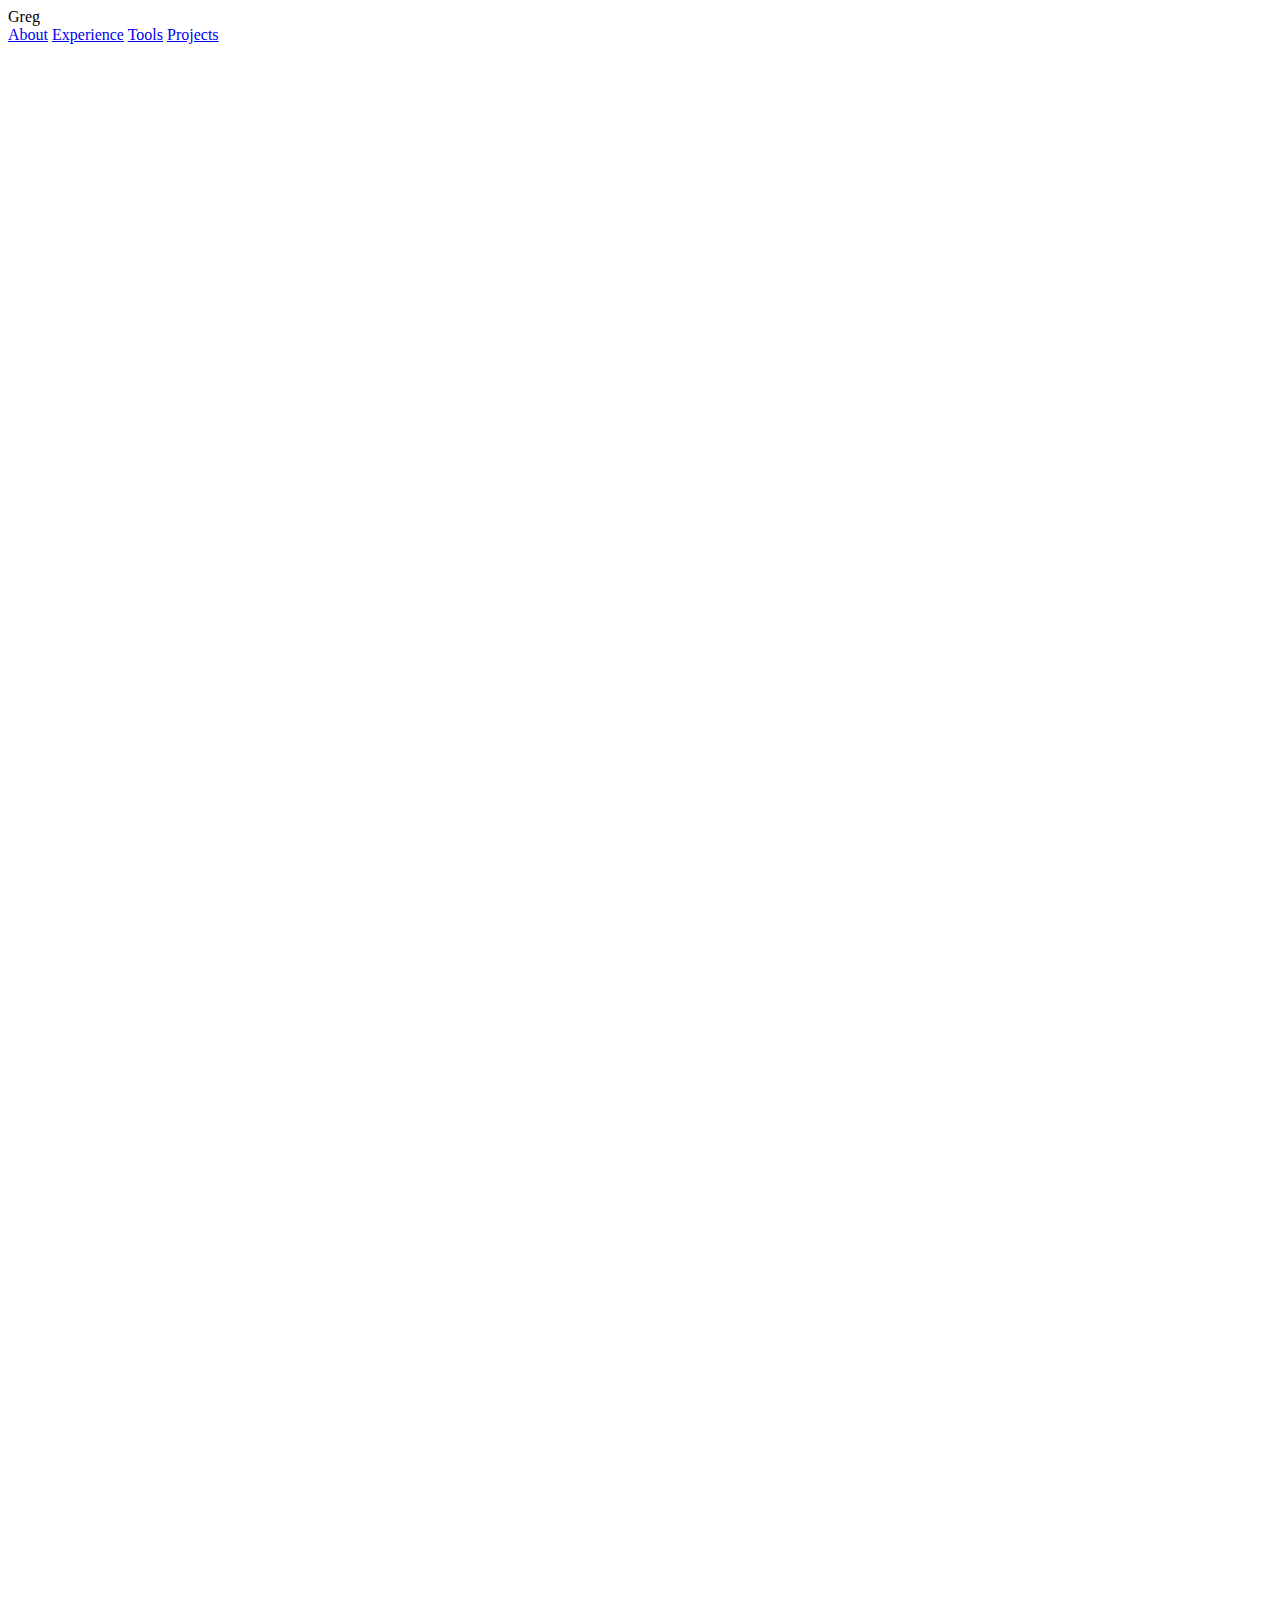
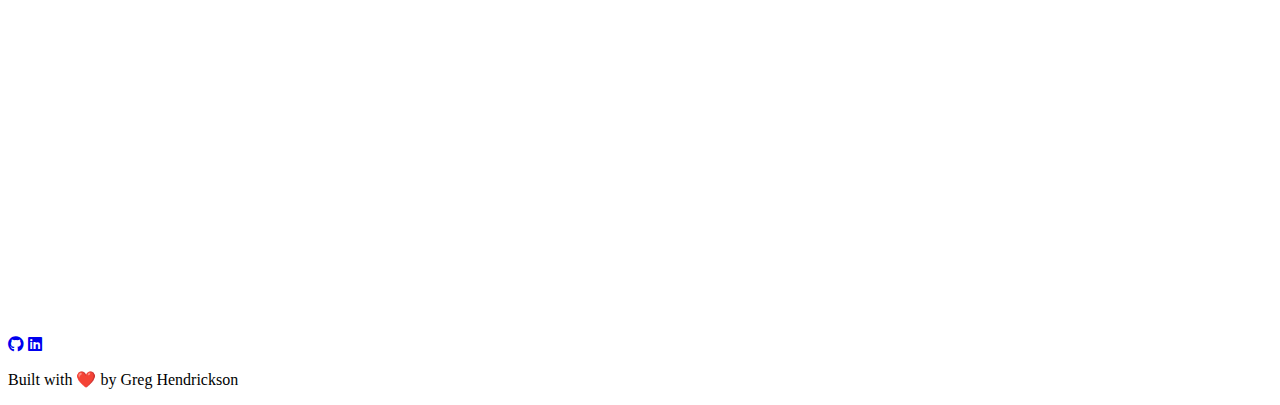
==== src/index.html @ 181d0811 "mv to src folder" ====
<!DOCTYPE html>
<html lang="en">
<head>
    <meta charset="UTF-8">
    <meta name="viewport" content="width=device-width, initial-scale=1.0">
    <meta name="theme-color" content="#0a192f">
    <meta name="apple-mobile-web-app-capable" content="yes">
    <meta name="apple-mobile-web-app-status-bar-style" content="black-translucent">
    <title>Greg | DevOps</title>
    <script src="https://cdn.tailwindcss.com"></script>
    <script src="https://cdn.jsdelivr.net/particles.js/2.0.0/particles.min.js"></script>
    <script src="https://unpkg.com/aos@2.3.1/dist/aos.js"></script>
    <link href="https://unpkg.com/aos@2.3.1/dist/aos.css" rel="stylesheet">
    <link rel="icon" type="image/png" href="favico.png">
    <link rel="stylesheet" href="https://cdnjs.cloudflare.com/ajax/libs/font-awesome/6.0.0/css/all.min.css">
    <link href="css/style.css" rel="stylesheet">
</head>
<body class="bg-[#0a192f] text-white">
    <div id="particles-js" class="particle-background"></div>

    <nav class="hidden md:flex bg-[#0a192f]/90 backdrop-blur-md text-white fixed w-full z-10">
        <div class="container mx-auto px-6 py-4">
            <div class="flex justify-between items-center">
                <div class="text-xl font-bold text-[#64ffda]">Greg</div>
                <div class="space-x-6">
                    <a href="#about" class="hover:text-[#64ffda] transition-colors">About</a>
                    <a href="#experience" class="hover:text-[#64ffda] transition-colors">Experience</a>
                    <a href="#tools" class="hover:text-[#64ffda] transition-colors">Tools</a>
                    <a href="#projects" class="hover:text-[#64ffda] transition-colors">Projects</a>
                </div>
            </div>
        </div>
    </nav>

    <main class="pt-20 relative">
        <!-- Hero Section -->
        <section class="container mx-auto px-6 py-32">
            <div data-aos="fade-up" data-aos-duration="1000">
                <p class="text-[#64ffda] mb-4">Hello!</p>
                <h1 class="text-4xl font-bold mb-2 text-white">I'm Gregory Hendrickson</h1>
                <h2 class="text-5xl font-bold mb-6 text-[#8892b0]">
                  I build cloud infrastructure
                </h2>
                <a href="#contact" class="border border-[#64ffda] text-[#64ffda] px-6 py-3 rounded hover:bg-[#64ffda]/10 transition-colors">
                    Get In Touch
                </a>

                <div id="scroll-arrow" class="fixed bottom-10 left-0 right-0 flex justify-center pointer-events-none">
                    <i class="fas fa-arrow-down text-4xl text-[#64ffda] animate-bounce"></i>
                </div>
            </div>
        </section>

        <section id="about" class="py-16">
            <div class="container mx-auto px-6">
              <div class="flex flex-col md:flex-row items-center">
                <img src="https://github.com/ghndrx.png" alt="Greg Hendrickson Profile Picture" class="w-32 h-32 md:w-48 md:h-48 rounded-full mb-6 md:mb-0 md:mr-8 shadow-lg" data-aos="fade-up">
                <div data-aos="fade-up" data-aos-delay="100">
                  <h2 class="text-4xl font-bold text-[#64ffda] mb-4">About Me</h2>
                  <p class="text-xl text-[#8892b0]">
                    I am passionate about building resilient, scalable cloud infrastructure for health tech companies. I specialize in AWS, GCP, and Kubernetes while continuously exploring innovative ways to streamline operations and automate processes. Whether it's optimizing CI/CD pipelines or architecting hybrid cloud systems, I love solving complex challenges and making technology work smarter.
                  </p>
                </div>
              </div>
            </div>
          </section>

        <section id="experience" class="py-16">
            <div class="container mx-auto px-6">
              <h2 class="text-4xl font-bold mb-12 text-[#64ffda]" data-aos="fade-up">Experience</h2>
              <div class="max-w-3xl">
                <!-- Pluto Health Experience -->
                <div class="relative border-l border-[#64ffda] pl-8 pb-12" data-aos="fade-up" data-aos-delay="100">
                  <div class="absolute w-3 h-3 bg-[#64ffda] rounded-full -left-[6px]"></div>
                  <h3 class="text-xl font-bold text-white">DevOps Engineer - Pluto Health</h3>
                  <p class="text-[#8892b0] mb-4">Feb 2024 - Present</p>
                  <ul class="text-[#8892b0] space-y-2">
                    <li>• Architected and maintained AWS/GCP hybrid cloud infrastructure</li>
                    <li>• Led automation and incident response initiatives</li>
                    <li>• Managed CI/CD pipelines using GitHub Actions</li>
                  </ul>
                </div>
                <!-- HCL Tech Experience -->
                <div class="relative border-l border-[#64ffda] pl-8 pb-12" data-aos="fade-up" data-aos-delay="200">
                  <div class="absolute w-3 h-3 bg-[#64ffda] rounded-full -left-[6px]"></div>
                  <h3 class="text-xl font-bold text-white">Cloud Engineer - HCL Tech</h3>
                  <p class="text-[#8892b0] mb-4">Dec 2021 - Jan 2024</p>
                  <ul class="text-[#8892b0] space-y-2">
                    <li>• Designed and implemented cloud solutions on GCP</li>
                    <li>• Supported cloud migration projects and optimization efforts</li>
                    <li>• Collaborated with cross-functional teams to streamline cloud operations</li>
                  </ul>
                </div>

              </div>
            </div>
          </section>

        <!-- Tools & Technologies -->
        <section id="tools" class="py-16">
            <div class="container mx-auto px-6">
              <h2 class="text-4xl font-bold mb-12 text-[#64ffda]" data-aos="fade-up">Tech Stack</h2>
              <div class="grid grid-cols-1 md:grid-cols-3 gap-8">
                <div class="tech-card text-center" data-aos="fade-up" data-aos-delay="100">
                  <img src="https://raw.githubusercontent.com/devicons/devicon/master/icons/amazonwebservices/amazonwebservices-original-wordmark.svg" class="tech-icon mx-auto" alt="AWS">
                  <h3 class="text-xl font-bold mb-4 text-[#64ffda]">AWS</h3>
                  <ul class="text-[#8892b0] space-y-2">
                    <li>• EC2, EKS, Lambda</li>
                    <li>• RDS, DynamoDB</li>
                    <li>• API Gateway, WAF</li>
                    <li>• CloudWatch, CloudTrail</li>
                  </ul>
                </div>
                              
                <div class="tech-card text-center" data-aos="fade-up" data-aos-delay="200">
                    <img src="https://raw.githubusercontent.com/devicons/devicon/master/icons/googlecloud/googlecloud-original-wordmark.svg" class="tech-icon mx-auto" alt="GCP">
                    <h3 class="text-xl font-bold mb-4 text-[#64ffda]">Google Cloud</h3>
                    <ul class="text-[#8892b0] space-y-2">
                      <li>• Cloud Functions</li>
                      <li>• Cloud Run</li>
                      <li>• Cloud Storage</li>
                      <li>• BigQuery</li>
                    </ul>
                </div>
          
                <div class="tech-card text-center" data-aos="fade-up" data-aos-delay="300">
                  <img src="https://raw.githubusercontent.com/kubernetes/kubernetes/master/logo/logo.svg" class="tech-icon mx-auto" alt="Kubernetes">
                  <h3 class="text-xl font-bold mb-4 text-[#64ffda]">Infrastructure</h3>
                  <ul class="text-[#8892b0] space-y-2">
                    <li>• Kubernetes/EKS</li>
                    <li>• Terraform</li>
                    <li>• Docker</li>
                    <li>• GitHub Actions</li>
                    <li>• Cloudflare WAF</li>
                  </ul>
                </div>
              </div>
            </div>
          </section>

        <!-- Projects Section -->
        <section id="projects" class="py-16">
            <div class="container mx-auto px-6">
                <h2 class="text-4xl font-bold mb-12 text-[#64ffda]" data-aos="fade-up">Notable Projects</h2>
                <div class="grid grid-cols-1 md:grid-cols-2 gap-8">
                    <div class="tech-card" data-aos="fade-up" data-aos-delay="100">
                        <h3 class="text-xl font-bold mb-4 text-[#64ffda]">Infrastructure as Code Pipeline</h3>
                        <p class="text-[#8892b0] mb-4">
                            Developed a comprehensive IaC pipeline using Terraform and GitHub Actions for automated
                            infrastructure deployment across AWS and GCP. Includes state management, drift detection,
                            and automated testing.
                        </p>
                        <div class="flex space-x-4">
                            <a href="https://github.com/ghndrx/" class="text-[#64ffda] hover:text-white">
                                <i class="fab fa-github"></i>
                            </a>
                        </div>
                    </div>

                    <div class="tech-card" data-aos="fade-up" data-aos-delay="200">
                        <h3 class="text-xl font-bold mb-4 text-[#64ffda]">Multi-Cloud Monitoring Solution</h3>
                        <p class="text-[#8892b0] mb-4">
                            Built a centralized monitoring system integrating Datadog for hybrid 
                            cloud environments. Features custom dashboards, automated alerting, and incident response 
                            workflows.
                        </p>
                        <div class="flex space-x-4">
                            <a href="https://github.com/ghndrx/" class="text-[#64ffda] hover:text-white">
                                <i class="fab fa-github"></i>
                            </a>
                        </div>
                    </div>

                    <div class="tech-card" data-aos="fade-up" data-aos-delay="300">
                        <h3 class="text-xl font-bold mb-4 text-[#64ffda]">Kubernetes Platform Engineering</h3>
                        <p class="text-[#8892b0] mb-4">
                            Architected and implemented a EKS-based and EC2 Kubernetes Deployments integrated with GitOps workflows ArgoCD,
                            cloudflare waf, and automated scaling policies. Reduced deployment time by 70%. 
                        </p>
                        <div class="flex space-x-4">
                            <a href="https://github.com/ghndrx/" class="text-[#64ffda] hover:text-white">
                                <i class="fab fa-github"></i>
                            </a>
                        </div>
                    </div>

                    <div class="tech-card" data-aos="fade-up" data-aos-delay="400">
                        <h3 class="text-xl font-bold mb-4 text-[#64ffda]">Zero Trust Network Architecture</h3>
                        <p class="text-[#8892b0] mb-4">
                            Designed and implemented a zero trust network using Tailscale, AWS WAF, and Identity-Aware Proxy, Cloudflare Access, Okta.
                            Enhanced security posture while maintaining operational efficiency.
                        </p>
                        <div class="flex space-x-4">
                            <a href="https://github.com/ghndrx/" class="text-[#64ffda] hover:text-white">
                                <i class="fab fa-github"></i>
                            </a>
                        </div>
                    </div>
                </div>
            </div>
        </section>


        <!-- Contact Section -->
        <section id="contact" class="py-32">
            <div class="container mx-auto px-6 text-center">
                <h2 class="text-4xl font-bold mb-8 text-[#64ffda]" data-aos="fade-up">Get In Touch</h2>
                <p class="text-[#8892b0] max-w-xl mx-auto mb-8" data-aos="fade-up" data-aos-delay="100">
                    I'm currently open to new opportunities. Whether you have a question or just want to say hi, 
                    I'll get back to you!
                </p>
                <a href="mailto:greg@hndrx.co" 
                   class="inline-block border border-[#64ffda] text-[#64ffda] px-8 py-4 rounded hover:bg-[#64ffda]/10 transition-colors"
                   data-aos="fade-up" data-aos-delay="200">
                    Say Hello
                </a>
            </div>
        </section>
    </main>

    <footer class="bg-[#0a192f]/90 text-[#8892b0] py-8">
        <div class="container mx-auto px-6 text-center">
            <div class="flex justify-center space-x-6 mb-4">
                <a href="https://github.com/ghndrx" class="hover:text-[#64ffda]"><i class="fab fa-github"></i></a>
                <a href="https://linkedin.com/in/grhendrickson" class="hover:text-[#64ffda]"><i class="fab fa-linkedin"></i></a>
            </div>
            <p>Built with ❤️ by Greg Hendrickson</p>
        </div>
    </footer>

    <!-- Add this before closing body tag -->
    <script>
        document.addEventListener("DOMContentLoaded", function() {
            // Initialize particles.js
            particlesJS("particles-js", {
                particles: {
                    number: { value: 50, density: { enable: true, value_area: 800 } },
                    color: { value: "#64ffda" },
                    opacity: { value: 0.1 },
                    size: { value: 3 },
                    line_linked: {
                        enable: true,
                        distance: 150,
                        color: "#64ffda",
                        opacity: 0.1,
                        width: 1
                    },
                    move: {
                        enable: true,
                        speed: 1
                    }
                }
            });

            // Initialize AOS
            AOS.init({
                duration: 1000,
                once: true,
                mirror: false
            });
        });
    </script>
    <script>
        // After DOM content is loaded
        document.addEventListener("DOMContentLoaded", function() {
          // Listen for any scroll or mouse movement events
          function hideArrow() {
            const arrow = document.getElementById("scroll-arrow");
            if (arrow) {
              arrow.style.opacity = "0";
            }
          }
          document.addEventListener("scroll", hideArrow);
          document.addEventListener("mousemove", hideArrow);
          document.addEventListener("touchstart", hideArrow);
        });
    </script>
    <script async src="https://www.googletagmanager.com/gtag/js?id=G-SDT95W7CH8"></script>
    <script>
    window.dataLayer = window.dataLayer || [];
    function gtag(){dataLayer.push(arguments);}
    gtag('js', new Date());

    gtag('config', 'G-SDT95W7CH8');
    </script>

</body>
</html>
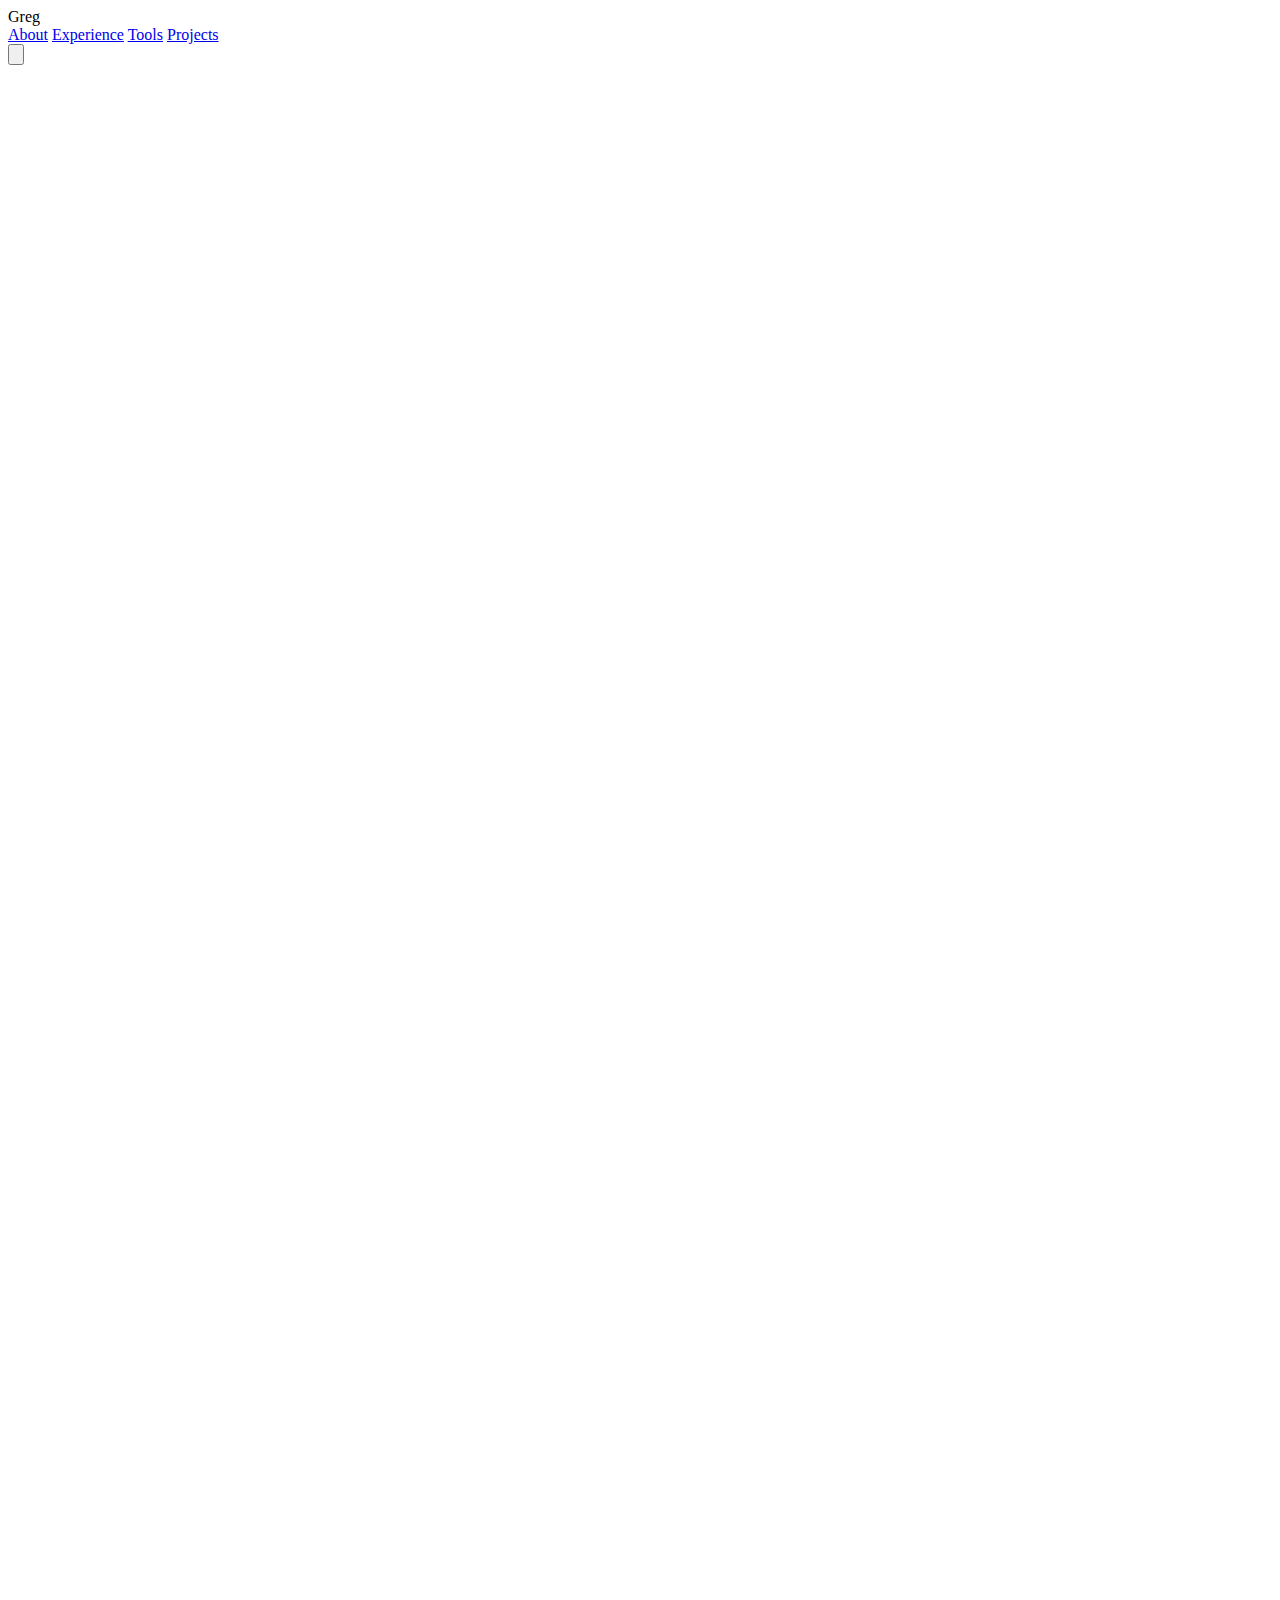
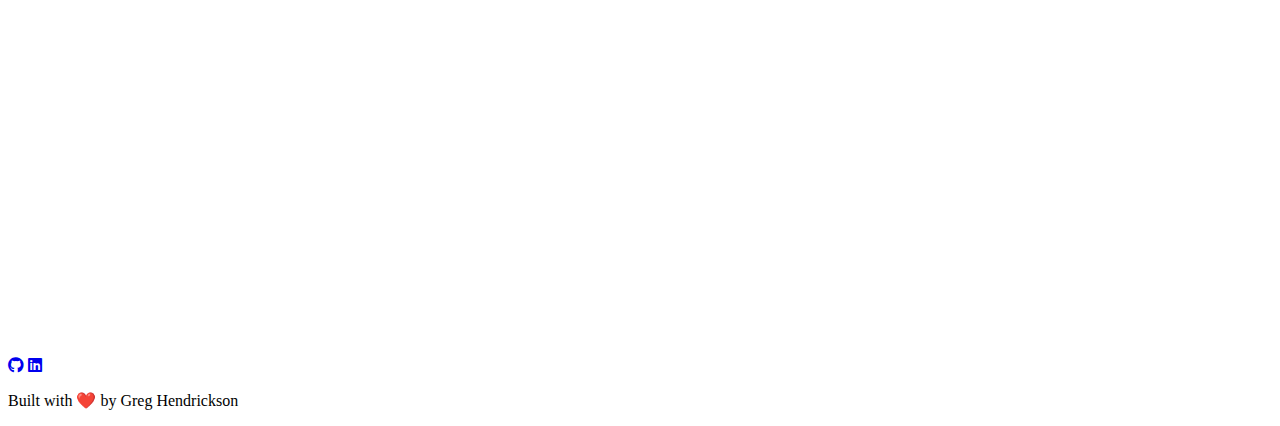
==== commit 7ac05a80: "fix nav bar" ====
--- a/src/index.html
+++ b/src/index.html
@@ -18,18 +18,28 @@
 <body class="bg-[#0a192f] text-white">
     <div id="particles-js" class="particle-background"></div>
 
-    <nav class="hidden md:flex bg-[#0a192f]/90 backdrop-blur-md text-white fixed w-full z-10">
-        <div class="container mx-auto px-6 py-4">
-            <div class="flex justify-between items-center">
-                <div class="text-xl font-bold text-[#64ffda]">Greg</div>
-                <div class="space-x-6">
-                    <a href="#about" class="hover:text-[#64ffda] transition-colors">About</a>
-                    <a href="#experience" class="hover:text-[#64ffda] transition-colors">Experience</a>
-                    <a href="#tools" class="hover:text-[#64ffda] transition-colors">Tools</a>
-                    <a href="#projects" class="hover:text-[#64ffda] transition-colors">Projects</a>
-                </div>
-            </div>
+    <nav class="fixed top-0 left-0 right-0 z-50 bg-black bg-opacity-75 shadow-lg backdrop-blur-md">
+      <div class="container mx-auto px-4 sm:px-6 lg:px-8">
+        <div class="flex items-center justify-between h-16">
+          <div class="flex-shrink-0">
+            <span class="text-2xl font-bold text-[#64ffda]">Greg</span>
+          </div>
+          <div class="hidden md:flex space-x-6">
+             <a href="#about" class="px-3 py-2 rounded-md text-sm font-medium text-white hover:text-[#64ffda] transition-colors">About</a>
+             <a href="#experience" class="px-3 py-2 rounded-md text-sm font-medium text-white hover:text-[#64ffda] transition-colors">Experience</a>
+             <a href="#tools" class="px-3 py-2 rounded-md text-sm font-medium text-white hover:text-[#64ffda] transition-colors">Tools</a>
+             <a href="#projects" class="px-3 py-2 rounded-md text-sm font-medium text-white hover:text-[#64ffda] transition-colors">Projects</a>
+          </div>
+          <!-- Optional: Mobile menu icon -->
+          <div class="md:hidden">
+             <button class="text-white hover:text-[#64ffda] focus:outline-none focus:text-[#64ffda]">
+               <svg class="h-6 w-6" xmlns="http://www.w3.org/2000/svg" fill="none" viewBox="0 0 24 24" stroke="currentColor">
+                 <path stroke-linecap="round" stroke-linejoin="round" stroke-width="2" d="M4 6h16M4 12h16M4 18h16"/>
+               </svg>
+             </button>
+          </div>
         </div>
+      </div>
     </nav>
 
     <main class="pt-20 relative">
@@ -84,7 +94,7 @@
                 <div class="relative border-l border-[#64ffda] pl-8 pb-12" data-aos="fade-up" data-aos-delay="200">
                   <div class="absolute w-3 h-3 bg-[#64ffda] rounded-full -left-[6px]"></div>
                   <h3 class="text-xl font-bold text-white">Cloud Engineer - HCL Tech</h3>
-                  <p class="text-[#8892b0] mb-4">Dec 2021 - Jan 2024</p>
+                  <p class="text-[#8892b0] mb-4">Dec 2022 - Jan 2024</p>
                   <ul class="text-[#8892b0] space-y-2">
                     <li>• Designed and implemented cloud solutions on GCP</li>
                     <li>• Supported cloud migration projects and optimization efforts</li>
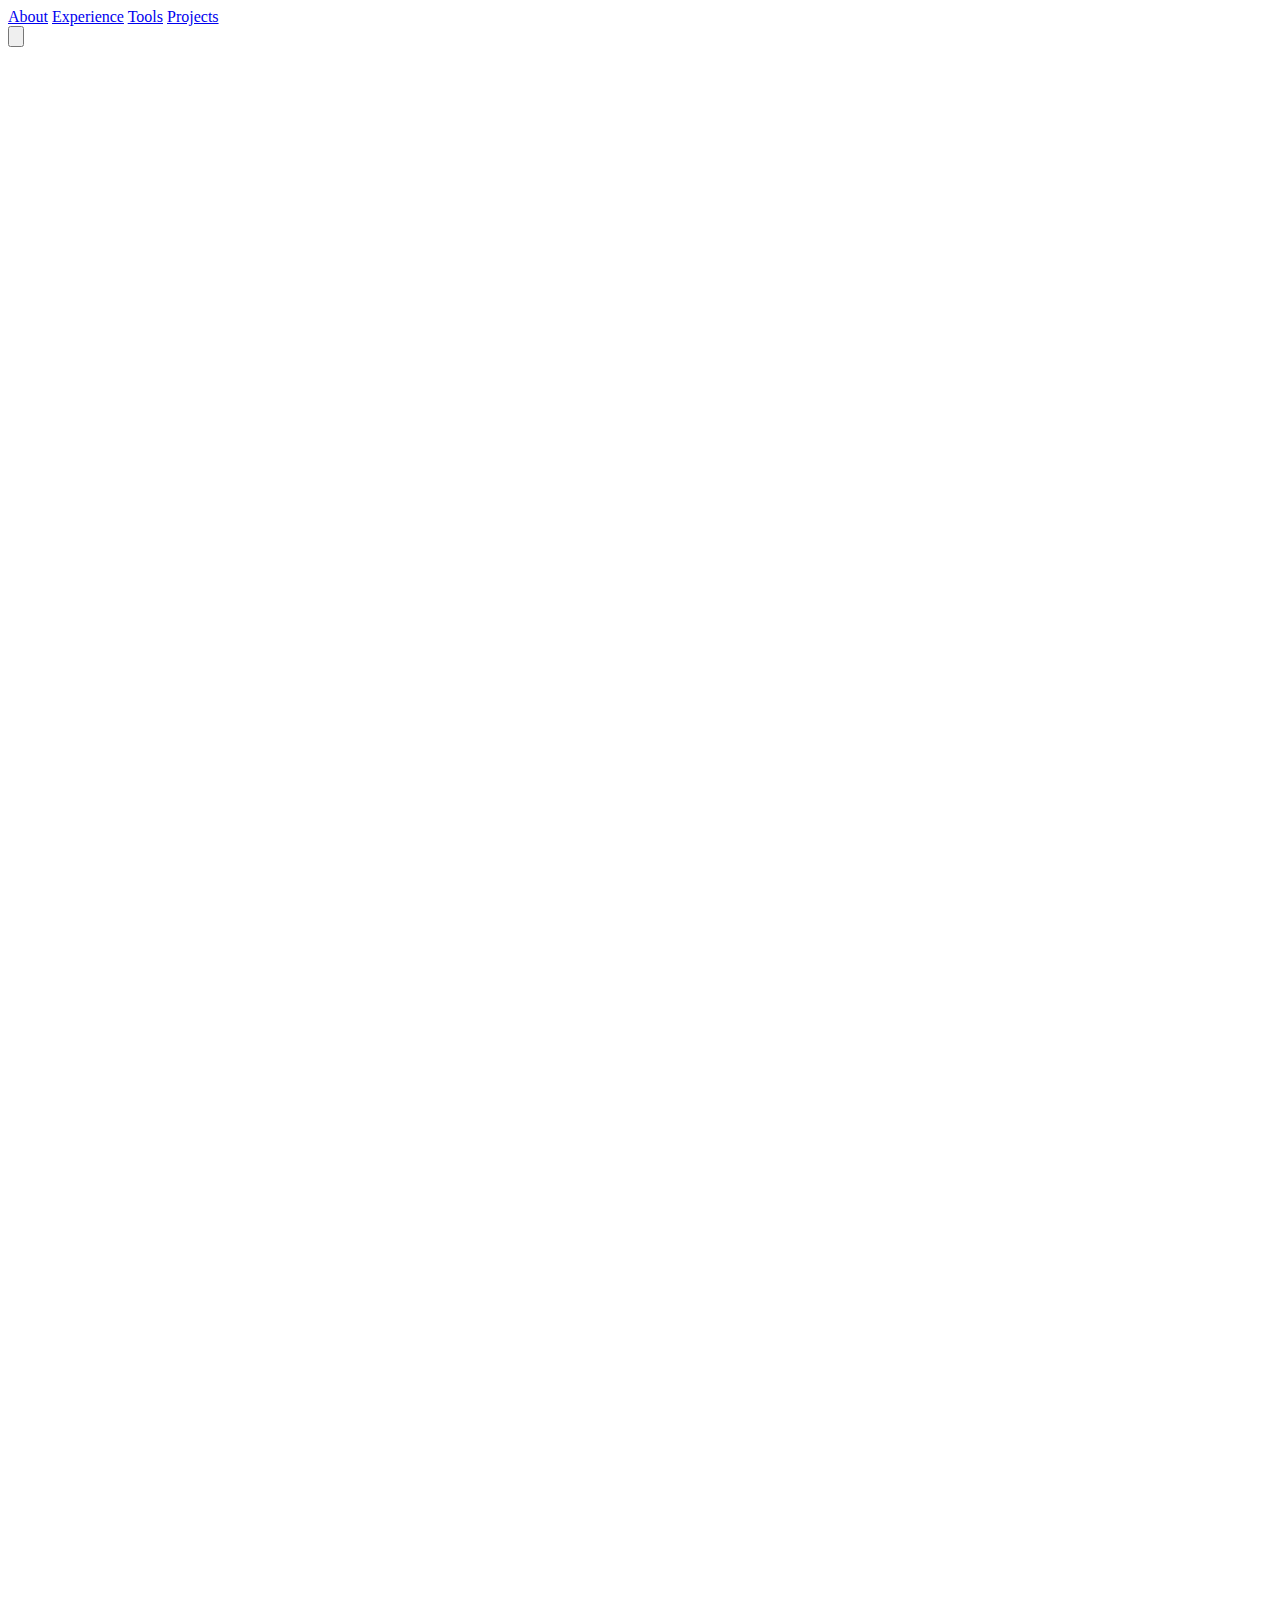
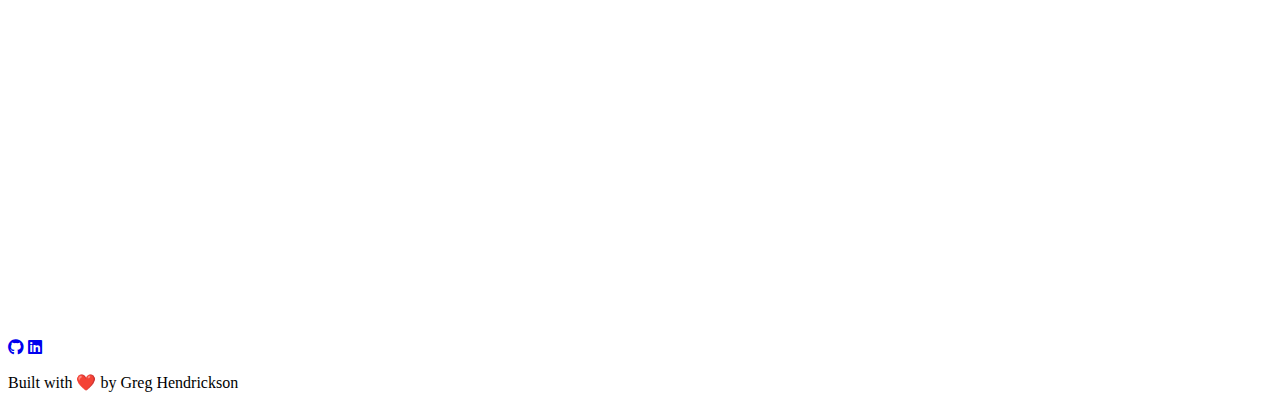
==== commit afc0ec3f: "update nav" ====
--- a/src/index.html
+++ b/src/index.html
@@ -21,9 +21,6 @@
     <nav class="fixed top-0 left-0 right-0 z-50 bg-black bg-opacity-75 shadow-lg backdrop-blur-md">
       <div class="container mx-auto px-4 sm:px-6 lg:px-8">
         <div class="flex items-center justify-between h-16">
-          <div class="flex-shrink-0">
-            <span class="text-2xl font-bold text-[#64ffda]">Greg</span>
-          </div>
           <div class="hidden md:flex space-x-6">
              <a href="#about" class="px-3 py-2 rounded-md text-sm font-medium text-white hover:text-[#64ffda] transition-colors">About</a>
              <a href="#experience" class="px-3 py-2 rounded-md text-sm font-medium text-white hover:text-[#64ffda] transition-colors">Experience</a>
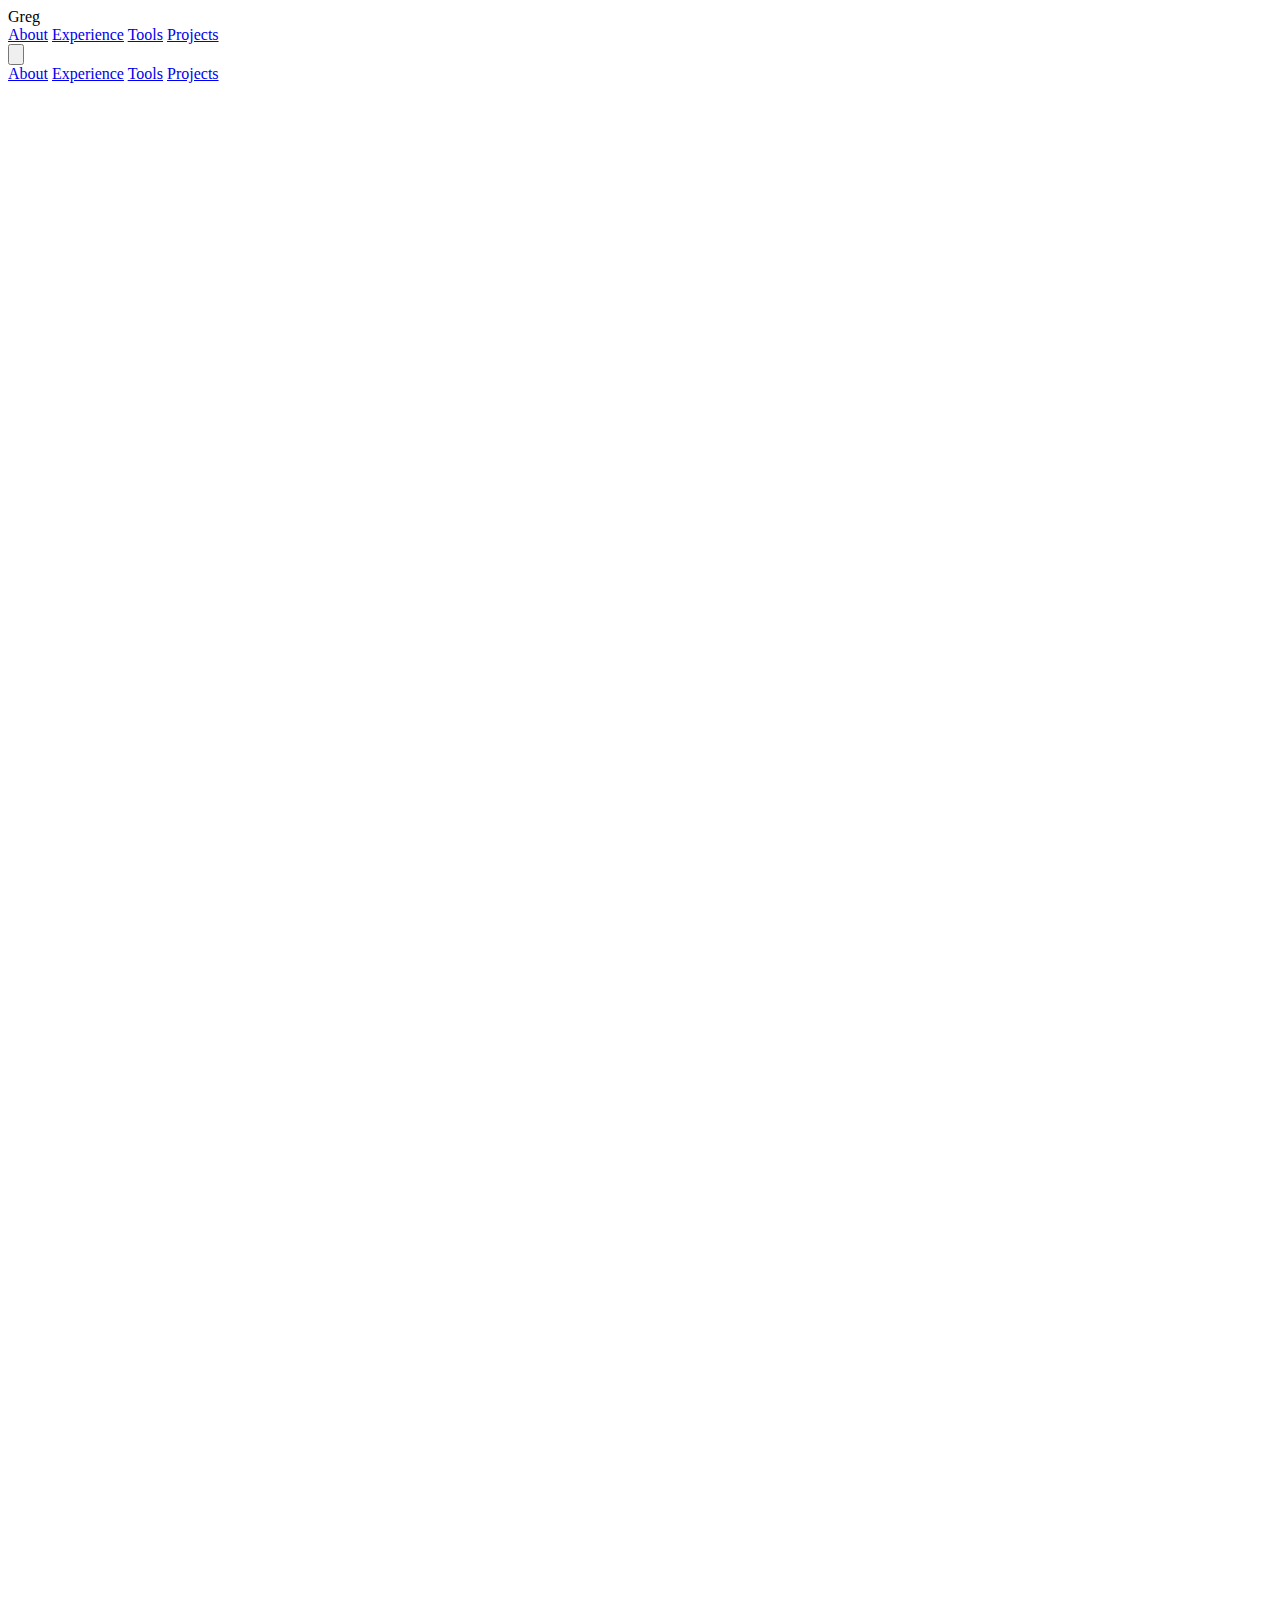
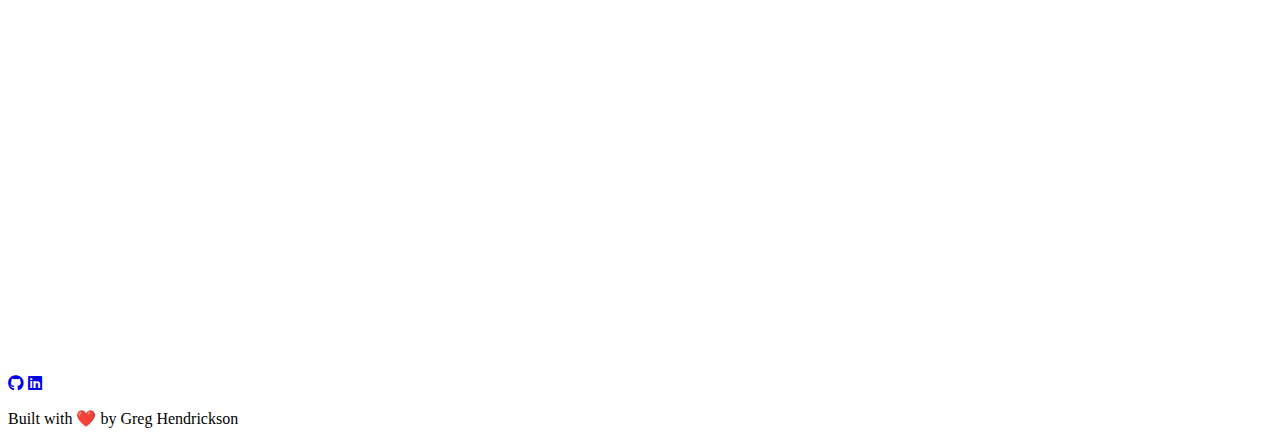
==== commit 6d477f08: "fixes nav on mobile" ====
--- a/src/index.html
+++ b/src/index.html
@@ -21,20 +21,35 @@
     <nav class="fixed top-0 left-0 right-0 z-50 bg-black bg-opacity-75 shadow-lg backdrop-blur-md">
       <div class="container mx-auto px-4 sm:px-6 lg:px-8">
         <div class="flex items-center justify-between h-16">
+          <div class="flex-shrink-0">
+             <span class="text-2xl font-bold text-[#64ffda]">Greg</span>
+          </div>
           <div class="hidden md:flex space-x-6">
              <a href="#about" class="px-3 py-2 rounded-md text-sm font-medium text-white hover:text-[#64ffda] transition-colors">About</a>
              <a href="#experience" class="px-3 py-2 rounded-md text-sm font-medium text-white hover:text-[#64ffda] transition-colors">Experience</a>
              <a href="#tools" class="px-3 py-2 rounded-md text-sm font-medium text-white hover:text-[#64ffda] transition-colors">Tools</a>
              <a href="#projects" class="px-3 py-2 rounded-md text-sm font-medium text-white hover:text-[#64ffda] transition-colors">Projects</a>
           </div>
-          <!-- Optional: Mobile menu icon -->
+          <!-- Mobile menu button -->
           <div class="md:hidden">
-             <button class="text-white hover:text-[#64ffda] focus:outline-none focus:text-[#64ffda]">
-               <svg class="h-6 w-6" xmlns="http://www.w3.org/2000/svg" fill="none" viewBox="0 0 24 24" stroke="currentColor">
-                 <path stroke-linecap="round" stroke-linejoin="round" stroke-width="2" d="M4 6h16M4 12h16M4 18h16"/>
+             <button id="mobile-menu-button" class="text-white hover:text-[#64ffda] focus:outline-none focus:text-[#64ffda]">
+               <svg class="h-6 w-6" xmlns="http://www.w3.org/2000/svg" fill="none" 
+                    viewBox="0 0 24 24" stroke="currentColor">
+                 <path stroke-linecap="round" stroke-linejoin="round" stroke-width="2" 
+                       d="M4 6h16M4 12h16M4 18h16"/>
                </svg>
              </button>
           </div>
+        </div>
+      </div>
+      
+      <!-- Mobile Menu -->
+      <div id="mobile-menu" class="hidden md:hidden bg-black bg-opacity-95">
+        <div class="px-2 pt-2 pb-3 space-y-1 sm:px-3">
+          <a href="#about" class="block px-3 py-2 rounded-md text-base font-medium text-white hover:text-[#64ffda]">About</a>
+          <a href="#experience" class="block px-3 py-2 rounded-md text-base font-medium text-white hover:text-[#64ffda]">Experience</a>
+          <a href="#tools" class="block px-3 py-2 rounded-md text-base font-medium text-white hover:text-[#64ffda]">Tools</a>
+          <a href="#projects" class="block px-3 py-2 rounded-md text-base font-medium text-white hover:text-[#64ffda]">Projects</a>
         </div>
       </div>
     </nav>
@@ -91,7 +106,7 @@
                 <div class="relative border-l border-[#64ffda] pl-8 pb-12" data-aos="fade-up" data-aos-delay="200">
                   <div class="absolute w-3 h-3 bg-[#64ffda] rounded-full -left-[6px]"></div>
                   <h3 class="text-xl font-bold text-white">Cloud Engineer - HCL Tech</h3>
-                  <p class="text-[#8892b0] mb-4">Dec 2022 - Jan 2024</p>
+                  <p class="text-[#8892b0] mb-4">Dec 2021 - Jan 2024</p>
                   <ul class="text-[#8892b0] space-y-2">
                     <li>• Designed and implemented cloud solutions on GCP</li>
                     <li>• Supported cloud migration projects and optimization efforts</li>
@@ -235,7 +250,6 @@
         </div>
     </footer>
 
-    <!-- Add this before closing body tag -->
     <script>
         document.addEventListener("DOMContentLoaded", function() {
             // Initialize particles.js
@@ -268,6 +282,13 @@
         });
     </script>
     <script>
+      // Toggle mobile menu visibility
+      document.getElementById("mobile-menu-button").addEventListener("click", function() {
+        const mobileMenu = document.getElementById("mobile-menu");
+        mobileMenu.classList.toggle("hidden");
+      });
+    </script>
+    <script>
         // After DOM content is loaded
         document.addEventListener("DOMContentLoaded", function() {
           // Listen for any scroll or mouse movement events
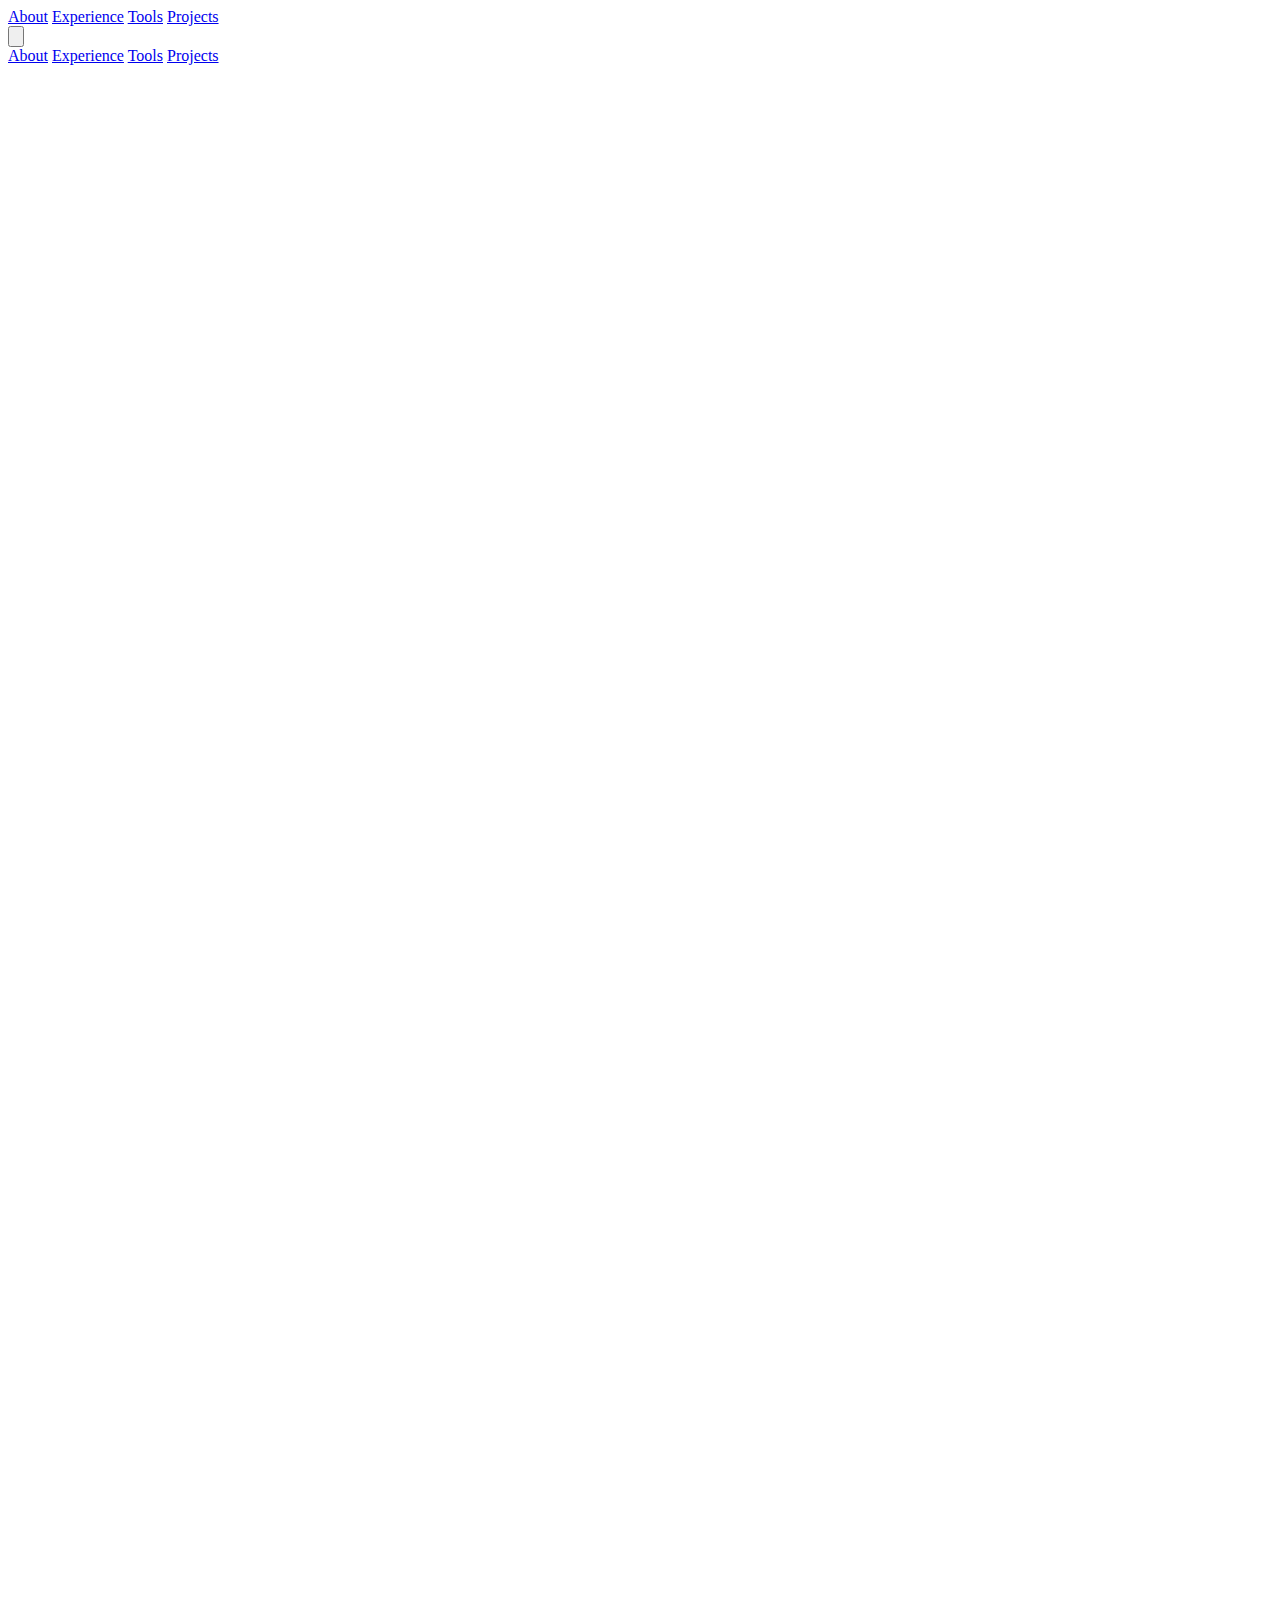
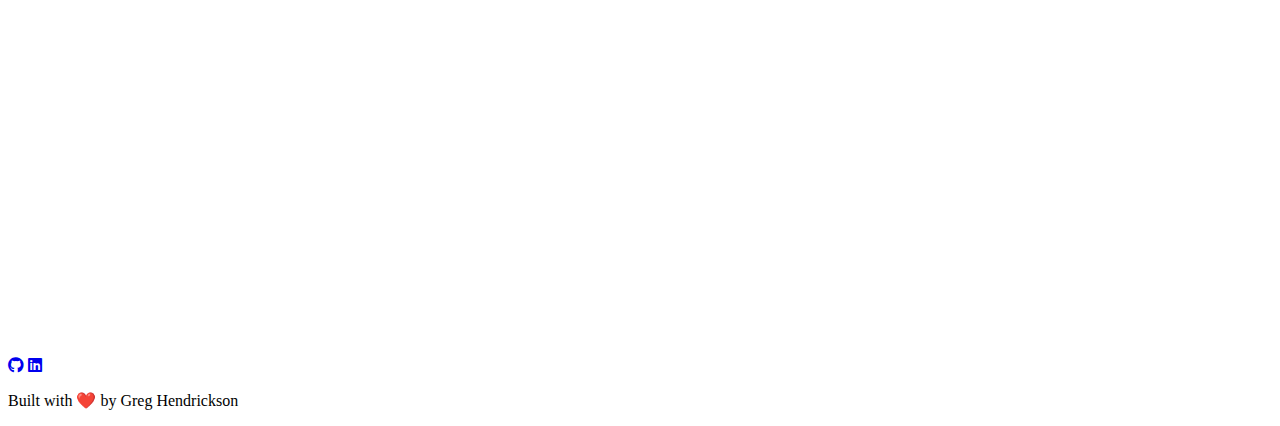
==== commit f019b972: "remove "greg"" ====
--- a/src/index.html
+++ b/src/index.html
@@ -21,9 +21,6 @@
     <nav class="fixed top-0 left-0 right-0 z-50 bg-black bg-opacity-75 shadow-lg backdrop-blur-md">
       <div class="container mx-auto px-4 sm:px-6 lg:px-8">
         <div class="flex items-center justify-between h-16">
-          <div class="flex-shrink-0">
-             <span class="text-2xl font-bold text-[#64ffda]">Greg</span>
-          </div>
           <div class="hidden md:flex space-x-6">
              <a href="#about" class="px-3 py-2 rounded-md text-sm font-medium text-white hover:text-[#64ffda] transition-colors">About</a>
              <a href="#experience" class="px-3 py-2 rounded-md text-sm font-medium text-white hover:text-[#64ffda] transition-colors">Experience</a>
